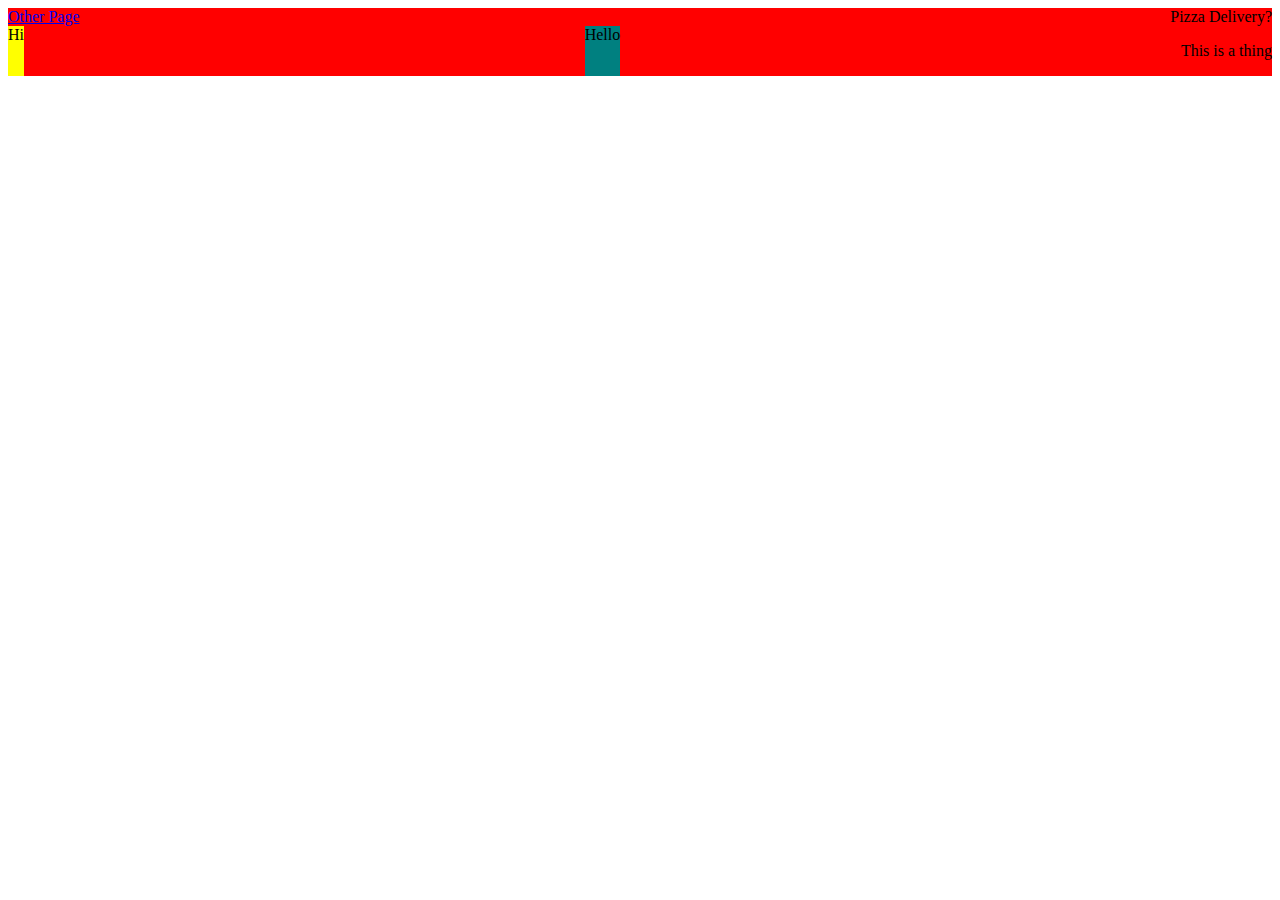
==== index.html @ 4e8de918 "Initial commit showing the class how to create a commit" ====
<!DOCTYPE html>
<html>
	<head>
		<title>Semantic IMDB</title>
		<link rel="stylesheet" href="./index.css" />
		<link rel="stylesheet" href="./index-2.css" />
		<style>
		#article1 {
			order: 0;
		}
		@media (max-width: 600px) {
			.movie-content {
				color: white;
			}
		}
		</style>
	</head>
	<body>
	<nav style="background:blue" class="movie-content">
		<a href="./other.html">Other Page</a>
		<a>Pizza Delivery?</a>
	</nav>
	<section class="movie-content">
		<article id="article1">Hi</article>
		<article>Hello</article>
		<p>This is a thing</p>
	</section>
	</body>
<html>
---- index.css ----
.movie-content {
	background: red !important;
	display: flex;
	flex-direction: row;
	justify-content: space-between;	
}

#article1 {
	background: green;
}

article {
	background: purple;
}

#article1 {
	background: yellow;
}
---- index-2.css ----
article {
	background: teal;
}
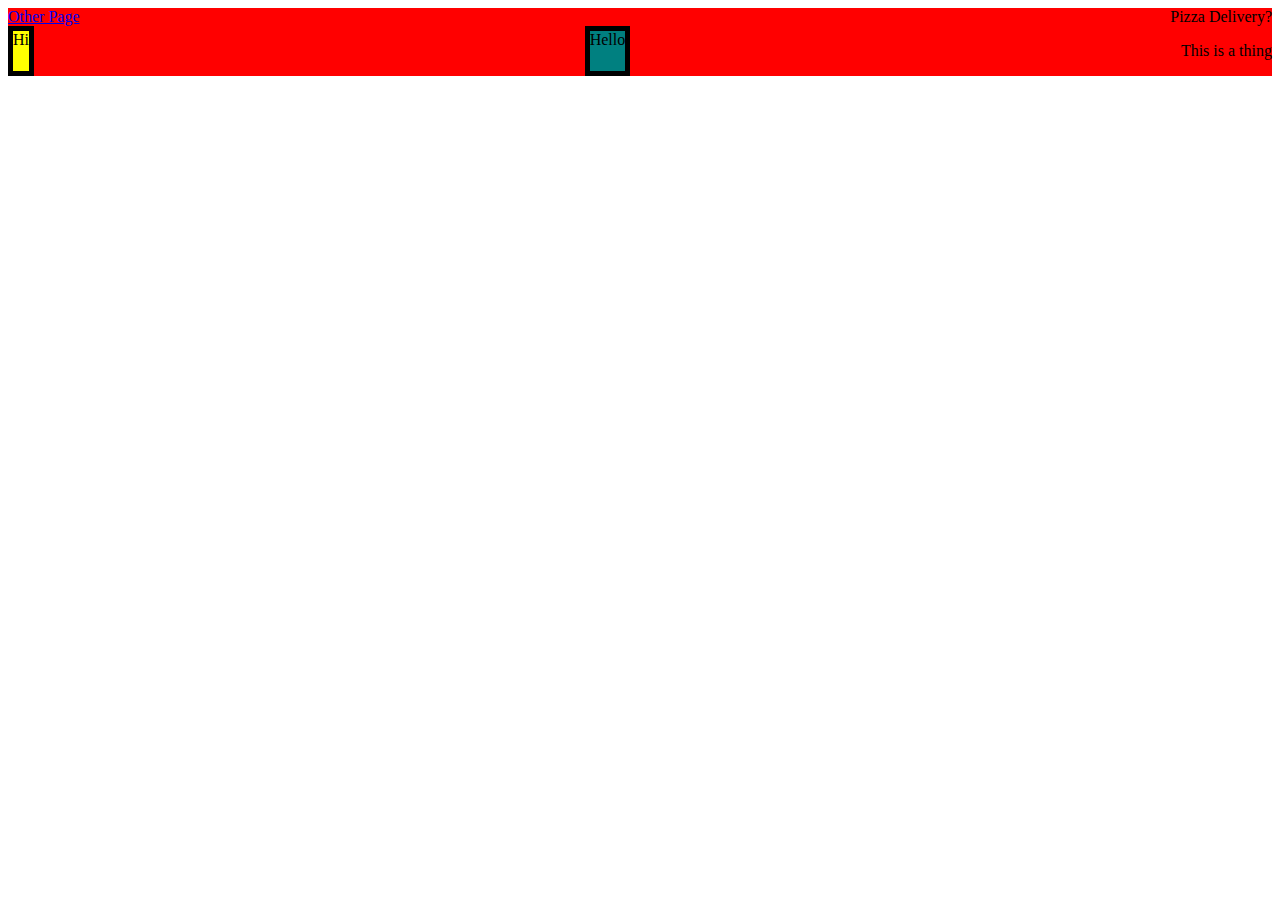
==== commit 645d43c6: "Add border to articles" ====
--- a/index.html
+++ b/index.html
@@ -13,6 +13,10 @@
 				color: white;
 			}
 		}
+		article {
+			border: solid;
+			border-width: 5px;
+		}
 		</style>
 	</head>
 	<body>
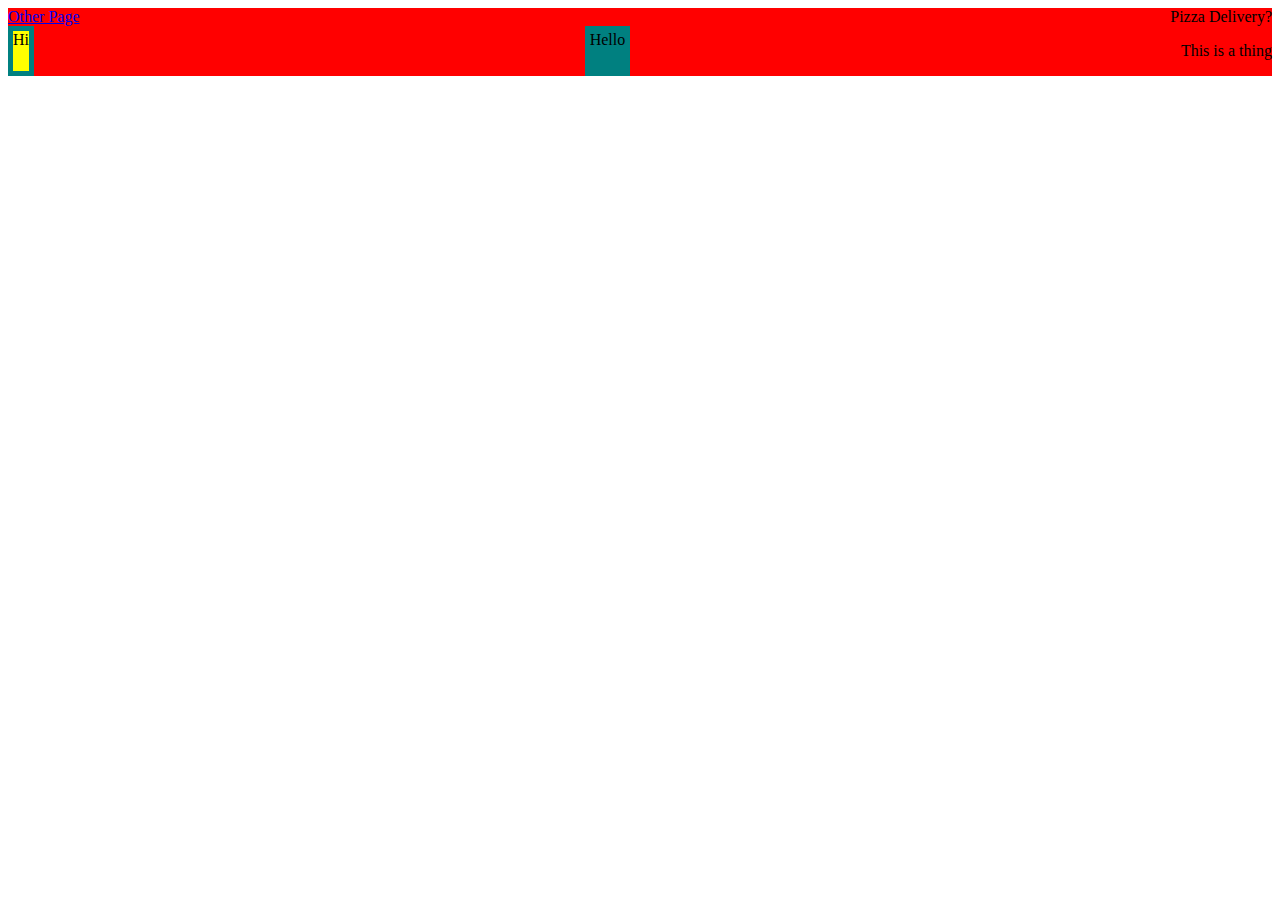
==== commit d8913221: "Change border color to teal" ====
--- a/index.html
+++ b/index.html
@@ -14,7 +14,7 @@
 			}
 		}
 		article {
-			border: solid;
+			border: solid teal;
 			border-width: 5px;
 		}
 		</style>
